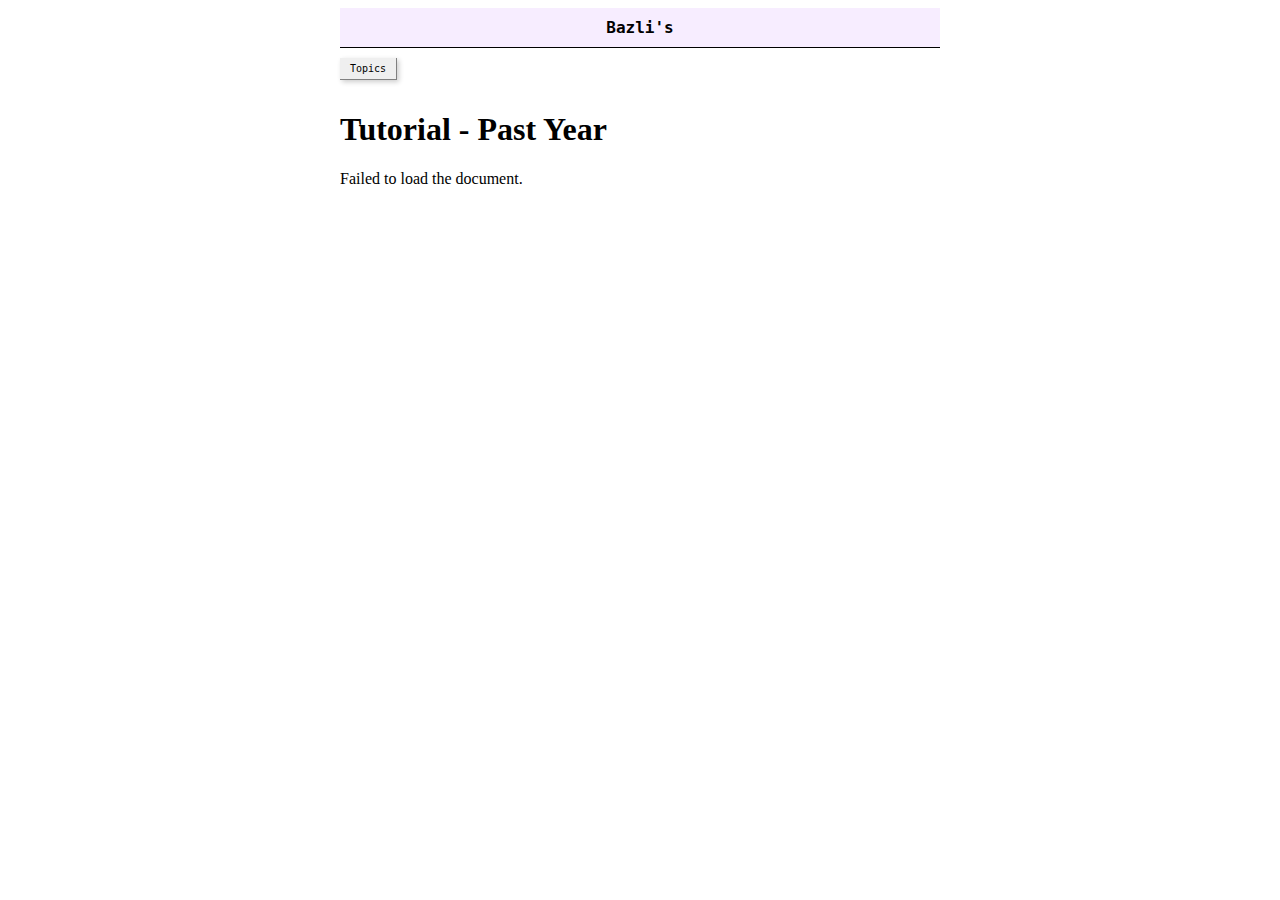
==== index.html @ 08e08168 "Add files via upload" ====
<!DOCTYPE html>
<html lang="en">
<head>
  <meta charset="UTF-8">
  <meta name="viewport" content="width=device-width, initial-scale=1.0">
  <link rel="stylesheet" href="style.css">
  <script src="header.js"></script>
  <script src="nav.js"></script>
  <title>Bazli's</title>
</head>
<body>
<main>
  <header3-component></header3-component>
  <header-component></header-component>
  <h1>Tutorial -  Past Year</h1>
  <div id="docContent">Loading...</div>
</main>
  <script>
    // Replace this with the URL of your deployed Google Apps Script web app
    const webAppUrl = 'https://script.google.com/macros/s/AKfycby54PJXFPXckd7Rj_En3cr3UB4XO3HGgC2hxg1R6mHulmxtqlDJG54RPtrdxd9A0p8I/exec';  // Replace with your Web App URL

    // Fetch content from Google Docs using the Web App
    fetch(webAppUrl)
      .then(response => response.text())  // Get the HTML content
      .then(data => {
        document.getElementById('docContent').innerHTML = data;  // Inject the HTML content
      })
      .catch(error => {
        console.error('Error fetching document:', error);
        document.getElementById('docContent').innerText = 'Failed to load the document.';
      });
  </script>
</body>
</html>
---- style.css ----
body {
	overflow-y: scroll;
}

main {
	width: 95%;
	max-width: 600px;
	margin: 0 auto;
}
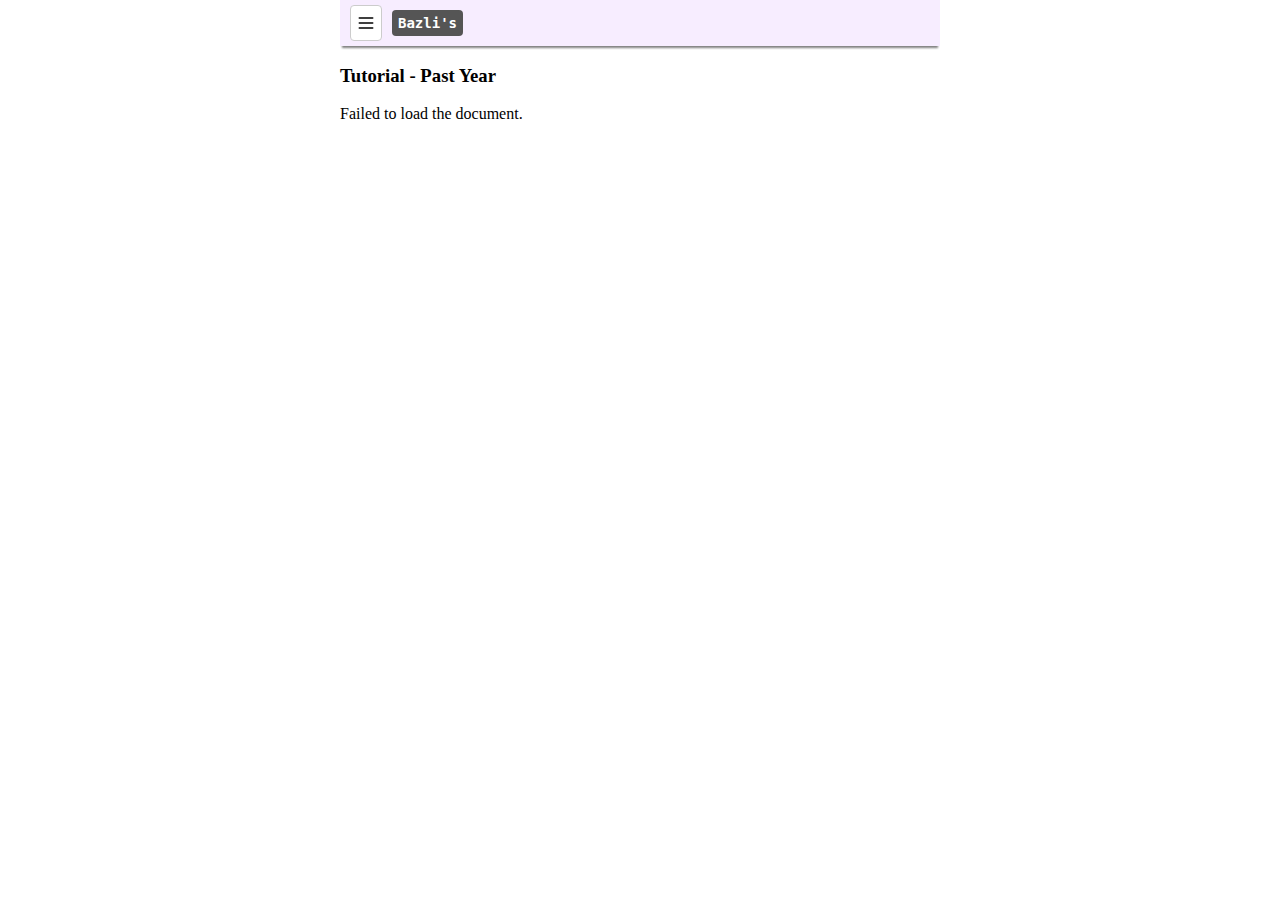
==== commit 9ca08432: "a" ====
--- a/index.html
+++ b/index.html
@@ -5,14 +5,12 @@
   <meta name="viewport" content="width=device-width, initial-scale=1.0">
   <link rel="stylesheet" href="style.css">
   <script src="header.js"></script>
-  <script src="nav.js"></script>
   <title>Bazli's</title>
 </head>
 <body>
+<header3-component></header3-component>
 <main>
-  <header3-component></header3-component>
-  <header-component></header-component>
-  <h1>Tutorial -  Past Year</h1>
+  <h3>Tutorial -  Past Year</h3>
   <div id="docContent">Loading...</div>
 </main>
   <script>
--- a/style.css
+++ b/style.css
@@ -1,4 +1,5 @@
 body {
+	margin: 0 auto;
 	overflow-y: scroll;
 }
 
@@ -6,4 +7,9 @@
 	width: 95%;
 	max-width: 600px;
 	margin: 0 auto;
-}+}
+
+@media (max-width: 500px) {	
+	img {
+		max-width: 80%;}
+	}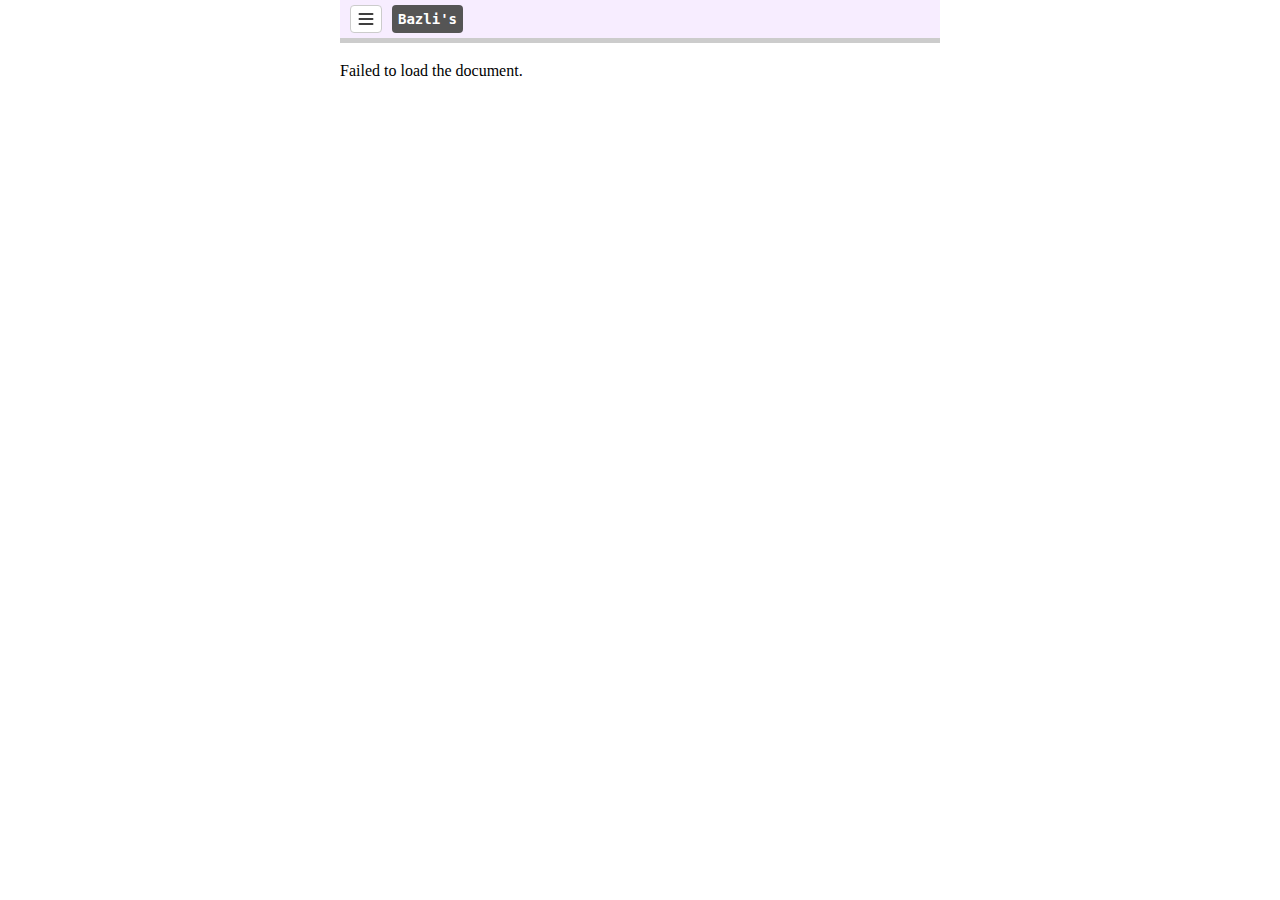
==== commit 9b0b1b79: "a" ====
--- a/index.html
+++ b/index.html
@@ -10,12 +10,12 @@
 <body>
 <header3-component></header3-component>
 <main>
-  <h3>Tutorial -  Past Year</h3>
-  <div id="docContent">Loading...</div>
+  <h3></h3>
+  <div id="docContent">...</div>
 </main>
   <script>
     // Replace this with the URL of your deployed Google Apps Script web app
-    const webAppUrl = 'https://script.google.com/macros/s/AKfycby54PJXFPXckd7Rj_En3cr3UB4XO3HGgC2hxg1R6mHulmxtqlDJG54RPtrdxd9A0p8I/exec';  // Replace with your Web App URL
+    const webAppUrl = 'https://script.google.com/macros/s/AKfycbwKUxOqTs-3KFp58wenOrWfkmhaOTAli1AoVCadhI6dCtX4--j_PyIPdsjvO6IG_25gmg/exec';  // Replace with your Web App URL
 
     // Fetch content from Google Docs using the Web App
     fetch(webAppUrl)
--- a/style.css
+++ b/style.css
@@ -9,7 +9,9 @@
 	margin: 0 auto;
 }
 
+img {
+		display: flex;
+		margin: 0 auto;}
+
 @media (max-width: 500px) {	
-	img {
-		max-width: 80%;}
 	}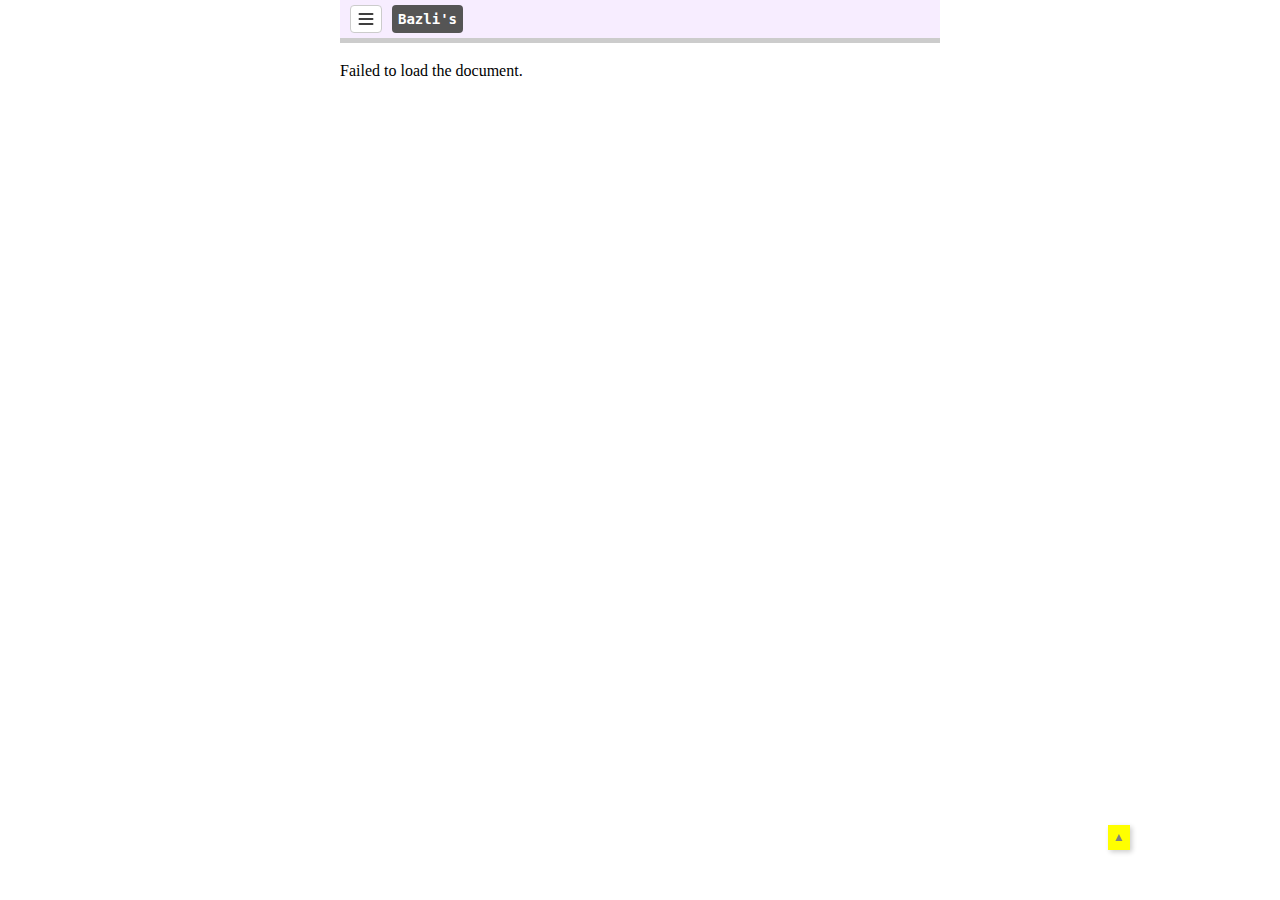
==== commit 2b76e1a9: "a" ====
--- a/index.html
+++ b/index.html
@@ -13,6 +13,9 @@
   <h3></h3>
   <div id="docContent">...</div>
 </main>
+
+<a href="#" class="stt" title="Scroll to top" aria-label="Scroll to top">▲</a>
+
   <script>
     // Replace this with the URL of your deployed Google Apps Script web app
     const webAppUrl = 'https://script.google.com/macros/s/AKfycbwKUxOqTs-3KFp58wenOrWfkmhaOTAli1AoVCadhI6dCtX4--j_PyIPdsjvO6IG_25gmg/exec';  // Replace with your Web App URL
--- a/style.css
+++ b/style.css
@@ -13,5 +13,27 @@
 		display: flex;
 		margin: 0 auto;}
 
+.stt {
+	position: fixed;
+	bottom: 50px;
+	right: 150px;
+	z-index: 9;
+	padding: 5px 5px;
+	font-size: 12px;
+	text-align: center;
+	background-color: yellow;
+	color: grey;
+	box-shadow: 2px 2px 5px rgba(0, 0, 0, 0.2);
+	text-decoration: none;
+}
+
+.stt:active {
+	color: white;
+	background-color: black;
+}
+
 @media (max-width: 500px) {	
-	}+	.stt {
+		right: 10px;	
+	}
+}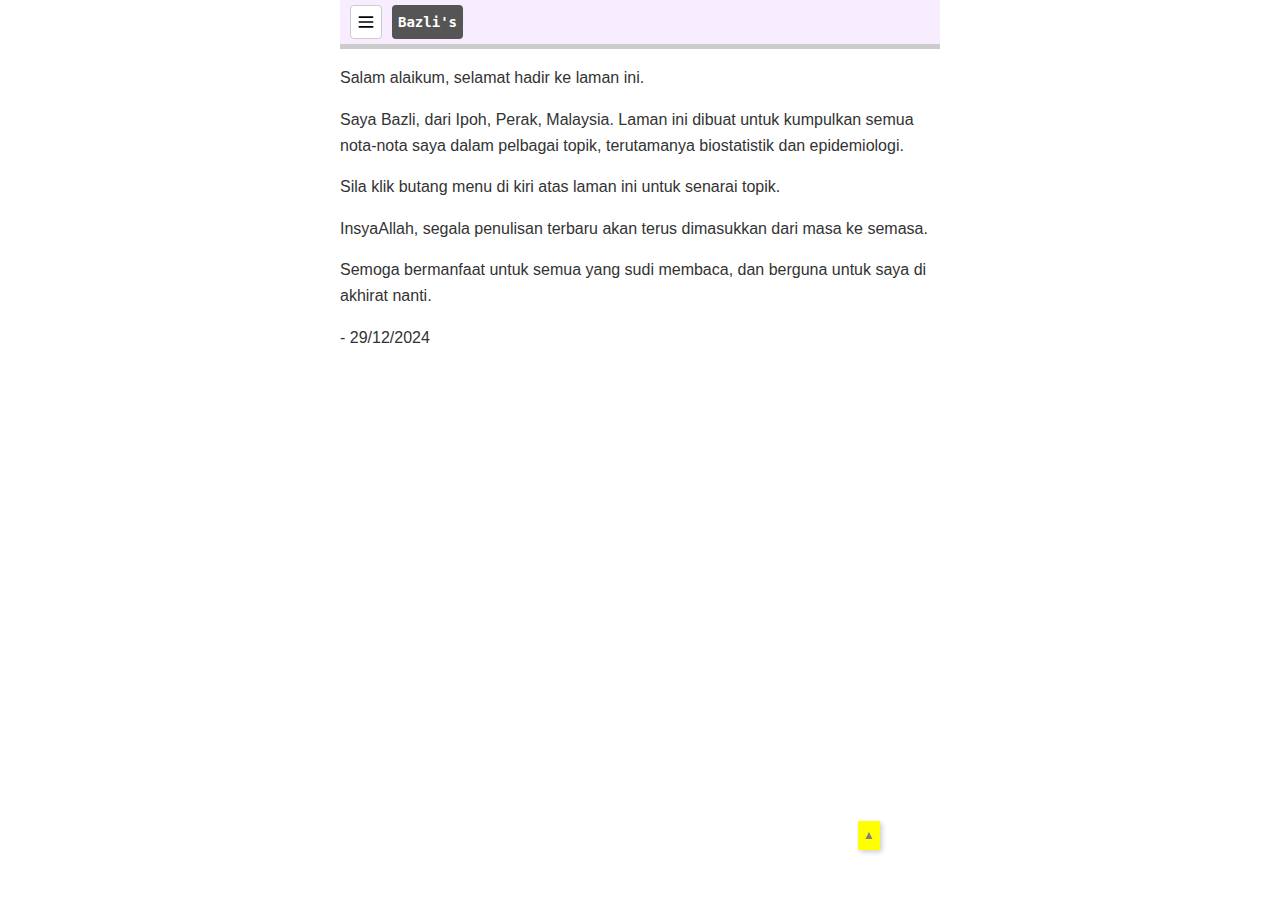
==== commit 613acef2: "a" ====
--- a/index.html
+++ b/index.html
@@ -10,8 +10,14 @@
 <body>
 <header3-component></header3-component>
 <main>
-  <h3></h3>
-  <div id="docContent">...</div>
+  <p>Salam alaikum, selamat hadir ke laman ini.</p>
+  <p>Saya Bazli, dari Ipoh, Perak, Malaysia. Laman ini dibuat untuk kumpulkan semua nota-nota saya dalam pelbagai topik, terutamanya biostatistik dan epidemiologi.</p> 
+  <p>Sila klik butang menu di kiri atas laman ini untuk senarai topik.</p>
+  <p>InsyaAllah, segala penulisan terbaru akan terus dimasukkan dari masa ke semasa.</p>
+  <p>Semoga bermanfaat untuk semua yang sudi membaca, dan berguna untuk saya di akhirat nanti.</p>
+
+  <p>- 29/12/2024</p>
+
 </main>
 
 <a href="#" class="stt" title="Scroll to top" aria-label="Scroll to top">▲</a>
--- a/style.css
+++ b/style.css
@@ -1,6 +1,9 @@
 body {
 	margin: 0 auto;
 	overflow-y: scroll;
+	font-family: arial, sans-serif;
+	line-height: 1.6;
+	color: #333333;
 }
 
 main {
@@ -10,13 +13,13 @@
 }
 
 img {
-		display: flex;
-		margin: 0 auto;}
+	display: flex;
+	margin: 0 auto;}
 
 .stt {
 	position: fixed;
 	bottom: 50px;
-	right: 150px;
+	right: 400px;
 	z-index: 9;
 	padding: 5px 5px;
 	font-size: 12px;
@@ -32,7 +35,16 @@
 	background-color: black;
 }
 
+@media (max-width: 800px) {	
+	.stt {
+		right: 40px;	
+	}
+}
+
 @media (max-width: 500px) {	
+	p {
+		font-size: 12px;
+	}
 	.stt {
 		right: 10px;	
 	}
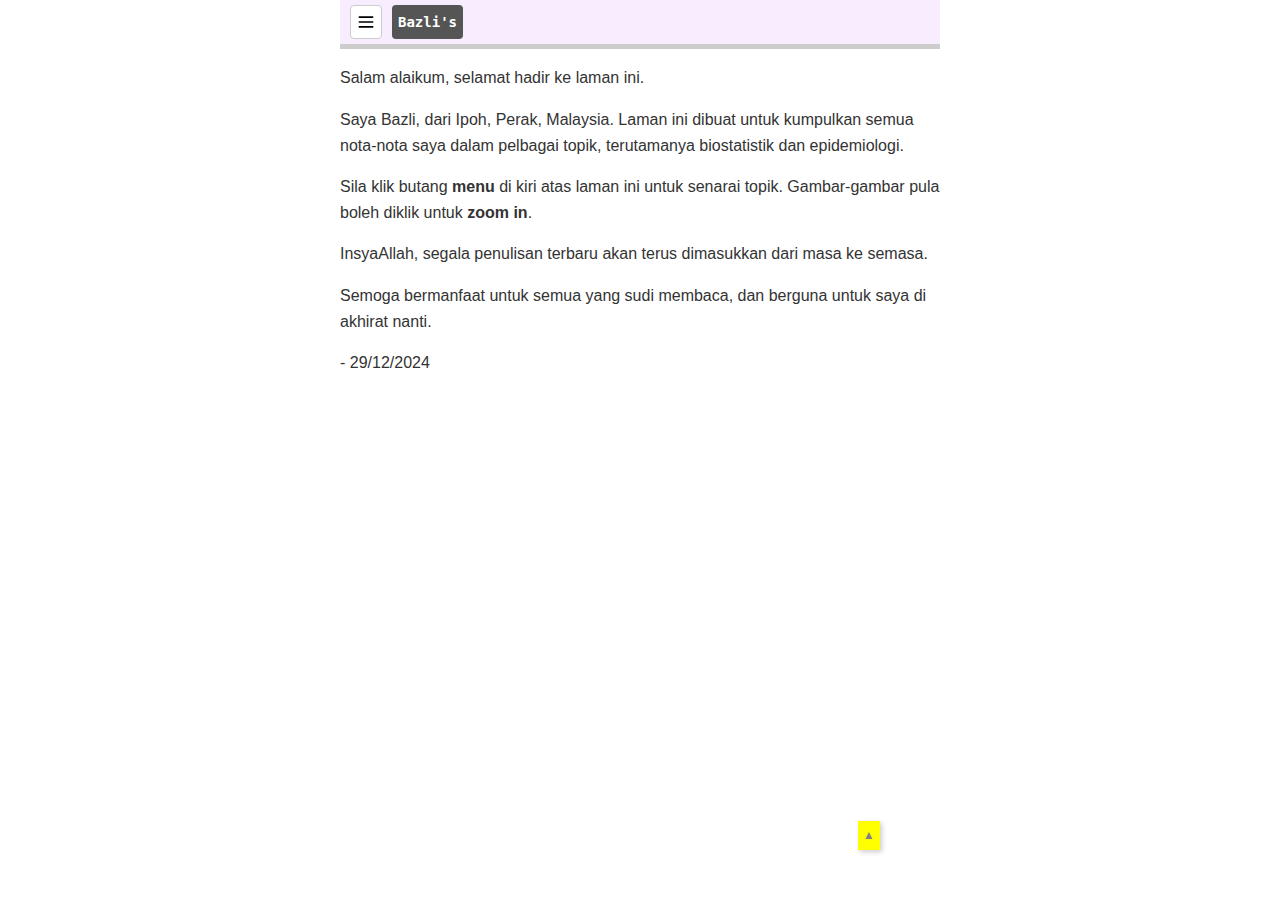
==== commit 43a62956: "a" ====
--- a/index.html
+++ b/index.html
@@ -12,7 +12,7 @@
 <main>
   <p>Salam alaikum, selamat hadir ke laman ini.</p>
   <p>Saya Bazli, dari Ipoh, Perak, Malaysia. Laman ini dibuat untuk kumpulkan semua nota-nota saya dalam pelbagai topik, terutamanya biostatistik dan epidemiologi.</p> 
-  <p>Sila klik butang menu di kiri atas laman ini untuk senarai topik.</p>
+  <p>Sila klik butang <b>menu</b> di kiri atas laman ini untuk senarai topik. Gambar-gambar pula boleh diklik untuk <b>zoom in</b>.</p>
   <p>InsyaAllah, segala penulisan terbaru akan terus dimasukkan dari masa ke semasa.</p>
   <p>Semoga bermanfaat untuk semua yang sudi membaca, dan berguna untuk saya di akhirat nanti.</p>
 
--- a/style.css
+++ b/style.css
@@ -1,7 +1,7 @@
 body {
 	margin: 0 auto;
 	overflow-y: scroll;
-	font-family: arial, sans-serif;
+	font-family: arial;
 	line-height: 1.6;
 	color: #333333;
 }
@@ -35,17 +35,69 @@
 	background-color: black;
 }
 
+/* Modal styles */
+.modal {
+	display: none; /* Hidden by default */
+	position: fixed;
+	z-index: 1; /* Sit on top */
+	left: 0;
+	top: 0;
+	width: 100%;
+	height: 100%;
+	overflow: auto; /* Enable scroll if needed */
+	background-color: rgba(0, 0, 0, 0.7); /* Black with opacity */
+  }
+  
+  .modal-content {
+	margin: 5% auto;
+	display: block;
+	max-width: 80%;
+	max-height: 80%;
+  }
+  
+  #caption {
+	text-align: center;
+	color: white;
+	padding: 10px;
+  }
+  
+  .close {
+	position: absolute;
+	top: 15px;
+	right: 35px;
+	color: #f1f1f1;
+	font-size: 40px;
+	font-weight: bold;
+	transition: 0.3s;
+  }
+  
+  .close:hover,
+  .close:focus {
+	color: #bbb;
+	text-decoration: none;
+	cursor: pointer;
+  }
+
 @media (max-width: 800px) {	
 	.stt {
-		right: 40px;	
+		right: 40px;
 	}
+	.modal-content {
+		margin: 20% auto;
+	}
+	.close {
+		top: 15%;
+	}	
 }
 
 @media (max-width: 500px) {	
-	p {
-		font-size: 12px;
-	}
 	.stt {
 		right: 10px;	
 	}
+	.modal-content {
+		margin: 35% auto;
+	}
+	.close {
+		top: 10%;
+	}
 }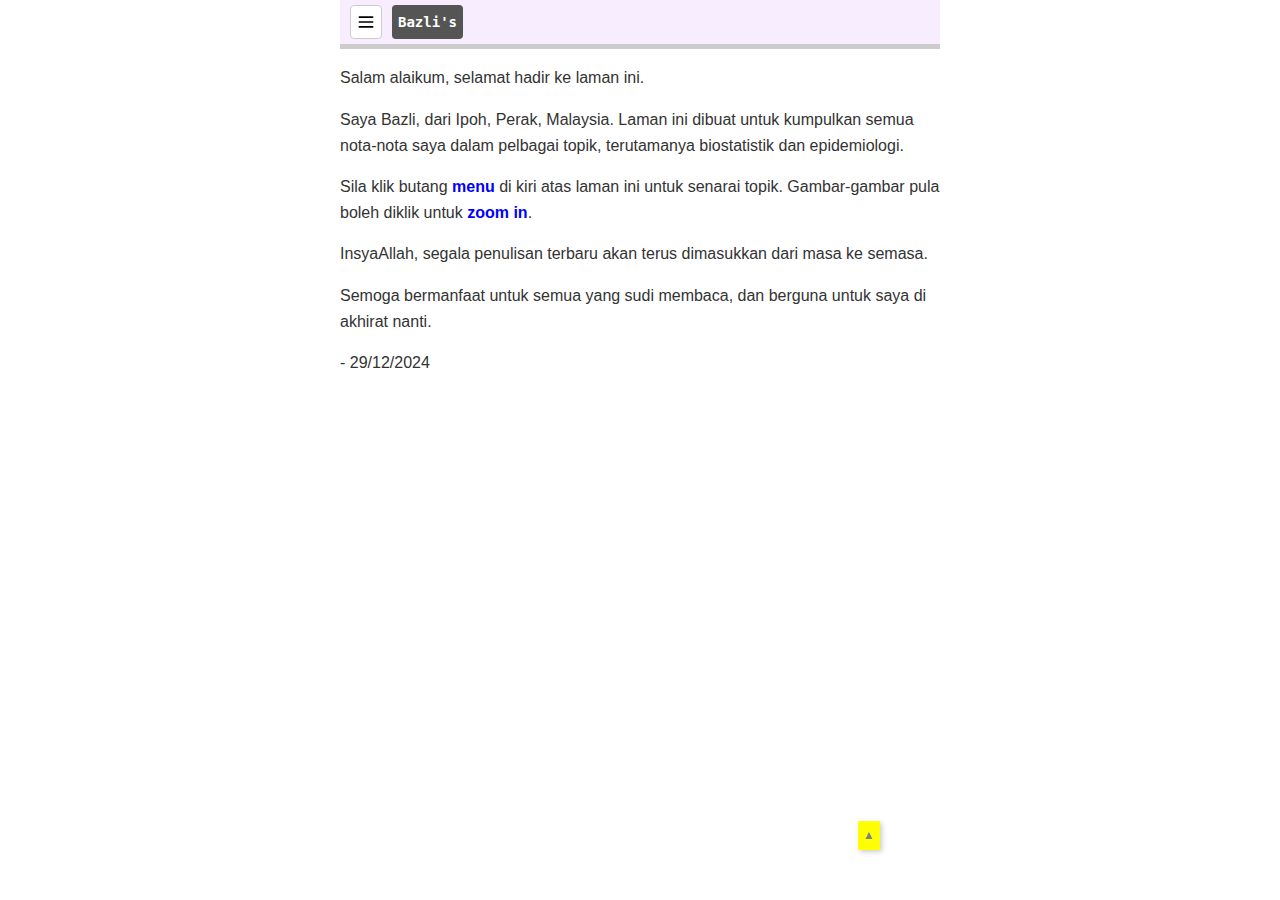
==== commit edc78912: "a" ====
--- a/index.html
+++ b/index.html
@@ -23,19 +23,7 @@
 <a href="#" class="stt" title="Scroll to top" aria-label="Scroll to top">▲</a>
 
   <script>
-    // Replace this with the URL of your deployed Google Apps Script web app
-    const webAppUrl = 'https://script.google.com/macros/s/AKfycbwKUxOqTs-3KFp58wenOrWfkmhaOTAli1AoVCadhI6dCtX4--j_PyIPdsjvO6IG_25gmg/exec';  // Replace with your Web App URL
-
-    // Fetch content from Google Docs using the Web App
-    fetch(webAppUrl)
-      .then(response => response.text())  // Get the HTML content
-      .then(data => {
-        document.getElementById('docContent').innerHTML = data;  // Inject the HTML content
-      })
-      .catch(error => {
-        console.error('Error fetching document:', error);
-        document.getElementById('docContent').innerText = 'Failed to load the document.';
-      });
+    
   </script>
 </body>
 </html>
--- a/style.css
+++ b/style.css
@@ -6,10 +6,86 @@
 	color: #333333;
 }
 
+p > b {
+	color: blue;
+}
+
 main {
 	width: 95%;
 	max-width: 600px;
 	margin: 0 auto;
+}
+
+ol, ul {
+	padding-left: 30px;
+}
+
+ol ::marker {
+	color: red;
+}
+
+li {
+	margin-bottom: 10px;
+}
+
+li > a {
+	color: white;
+	background-color: #333;
+	padding: 2px 5px;
+	border-radius: 4px;
+}
+
+.target {
+	scroll-margin-top: 40px;
+}
+
+nav {
+	border: 2px solid #ccc;
+	padding: 10px;
+	border-radius: 10px;
+	margin-bottom: 20px;
+	background-color: #f9f9f9;
+}
+
+nav ol {
+	display: flex;
+	flex-wrap: wrap; /* Allows wrapping to a new line if space is limited */
+	list-style: none;
+	padding-left: 0;
+	margin: 0;
+	justify-content: space-around; /* Space evenly between items */
+}
+
+nav ol li {
+	margin-right: 15px; /* Space between list items */
+	font-size: 12px;
+}
+
+nav ol li a {
+	color: white;
+	text-decoration: none;
+}
+
+table th {
+	background-color: #f4f4f4;
+}
+
+table, th, td {
+	border: 1px solid #333;
+	border-collapse: collapse;
+	padding: 5px;
+}
+
+.ref {
+	font-size: 12px;
+	font-style: italic;
+	color: grey;
+}
+
+.ref li > a {
+	color: grey;
+	background-color: white;
+	text-decoration: none;
 }
 
 img {
@@ -91,6 +167,9 @@
 }
 
 @media (max-width: 500px) {	
+	table {
+		font-size: 10px;
+	}
 	.stt {
 		right: 10px;	
 	}
